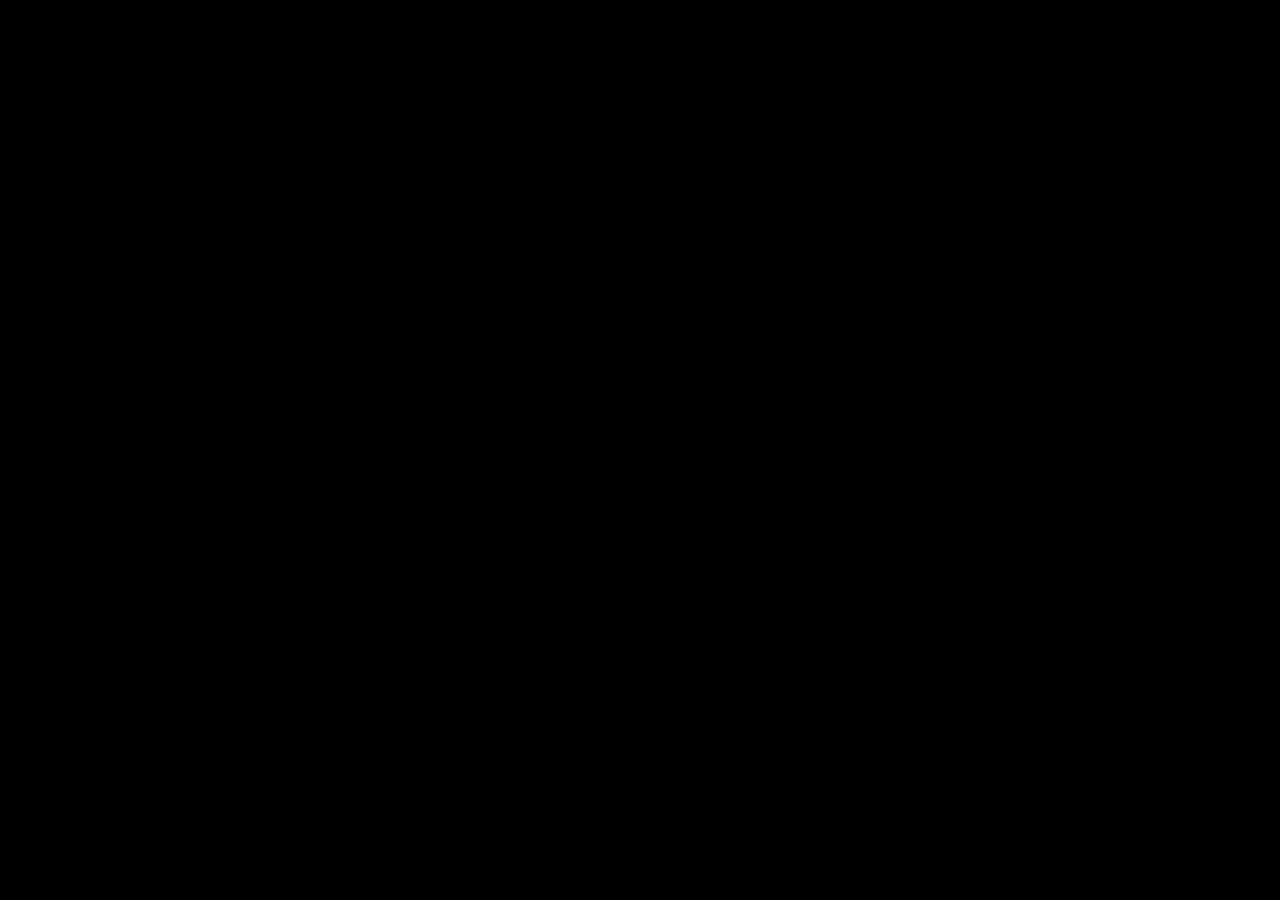
==== trama.html @ 4b1fd09c "Update trama.html" ====
<html>
<head>
  <meta content="Built by a secessionist group known as the Quilters over the foundations of ancient prehispanic buildings, THE WEAVE consists on a series of rooms connected." name="description"/>
  <meta content="Trama" property="og:title"/>
  <meta content="Built by a secessionist group known as the Quilters over the foundations of ancient prehispanic buildings, THE WEAVE consists on a series of rooms connected." property="og:description"/>
  <meta content="https://tr4m4hk.github.io/WhatsApp%20Image%202022-04-19%20at%208.08.40%20PM.jpeg" property="og:image"/>
  <meta content="Trama" property="twitter:title"/>
  <meta content="Built by a secessionist group known as the Quilters over the foundations of ancient prehispanic buildings, THE WEAVE consists on a series of rooms connected." property="twitter:description"/>
  <meta content="https://tr4m4hk.github.io/WhatsApp%20Image%202022-04-19%20at%208.08.40%20PM.jpeg" property="twitter:image"/><meta property="og:type" content="website"/><meta content="summary_large_image" name="twitter:card"/>

<meta name="viewport" content="width=device-width, initial-scale=1">
<style>

  body, html {
  background-color:black;
}

.container {
  position: relative;
  width: 100%;
  overflow: hidden;
  padding-top: 56.25%; /* 16:9 Aspect Ratio */
}

.responsive-iframe {
  position: absolute;
  top: 0;
  left: 0;
  bottom: 0;
  right: 0;
  width: 100%;
  height: 100%;
  border: none;
}
</style>
</head>
<body>

<div class="container">
  <iframe class="responsive-iframe" frameborder="0" src="https://itch.io/embed-upload/1523480color=000000" allowfullscreen="" width="960" height="540"><a href="https://m4ch1n4.itch.io/trama">Play Trama on itch.io</a></iframe>
</div>
</a></iframe>
</body>
</html>
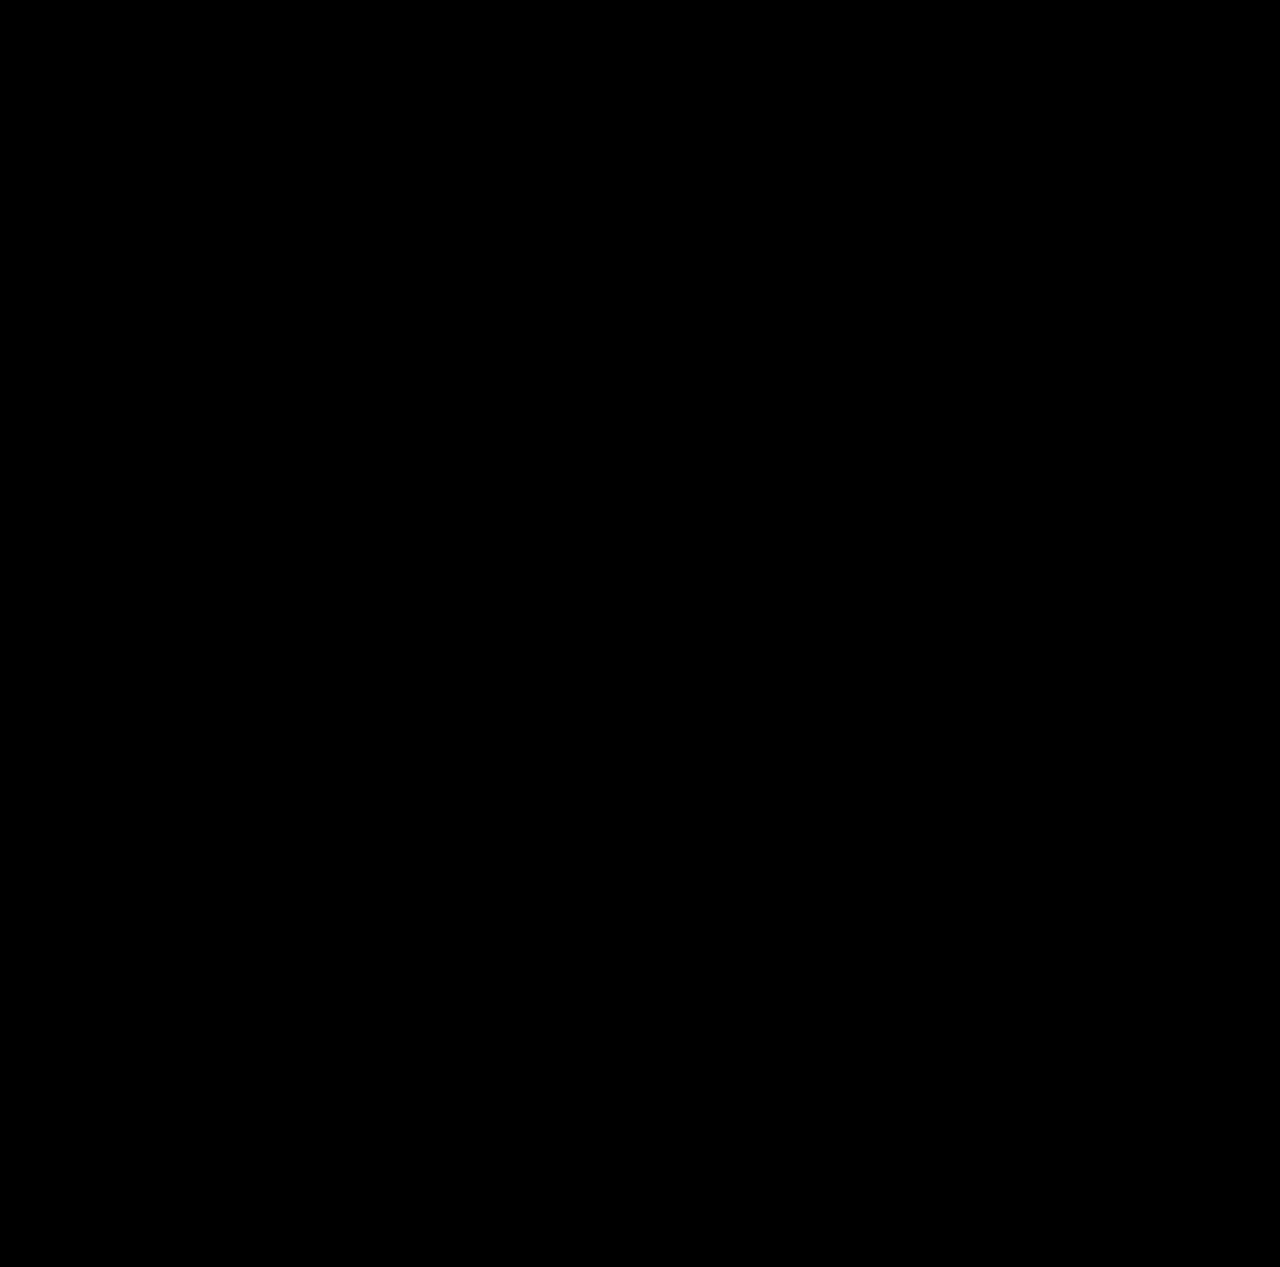
==== commit 3ece6864: "Update trama.html" ====
--- a/trama.html
+++ b/trama.html
@@ -37,7 +37,8 @@
 <body>
 
 <div class="container">
-  <iframe class="responsive-iframe" frameborder="0" src="https://itch.io/embed-upload/1523480color=000000" allowfullscreen="" width="960" height="540"><a href="https://m4ch1n4.itch.io/trama">Play Trama on itch.io</a></iframe>
+  <iframe frameborder="0" src="https://itch.io/embed/1523480?border_width=0&amp;link_color=5bfa5f" width="960" height="540"><a href="https://m4ch1n4.itch.io/trama">Trama by m4ch1n4</a></iframe>
+<!-- <iframe class="responsive-iframe" frameborder="0" src="https://itch.io/embed-upload/1523480color=000000" allowfullscreen="" width="960" height="540"><a href="https://m4ch1n4.itch.io/trama">Play Trama on itch.io</a></iframe>-->
 </div>
 </a></iframe>
 </body>
